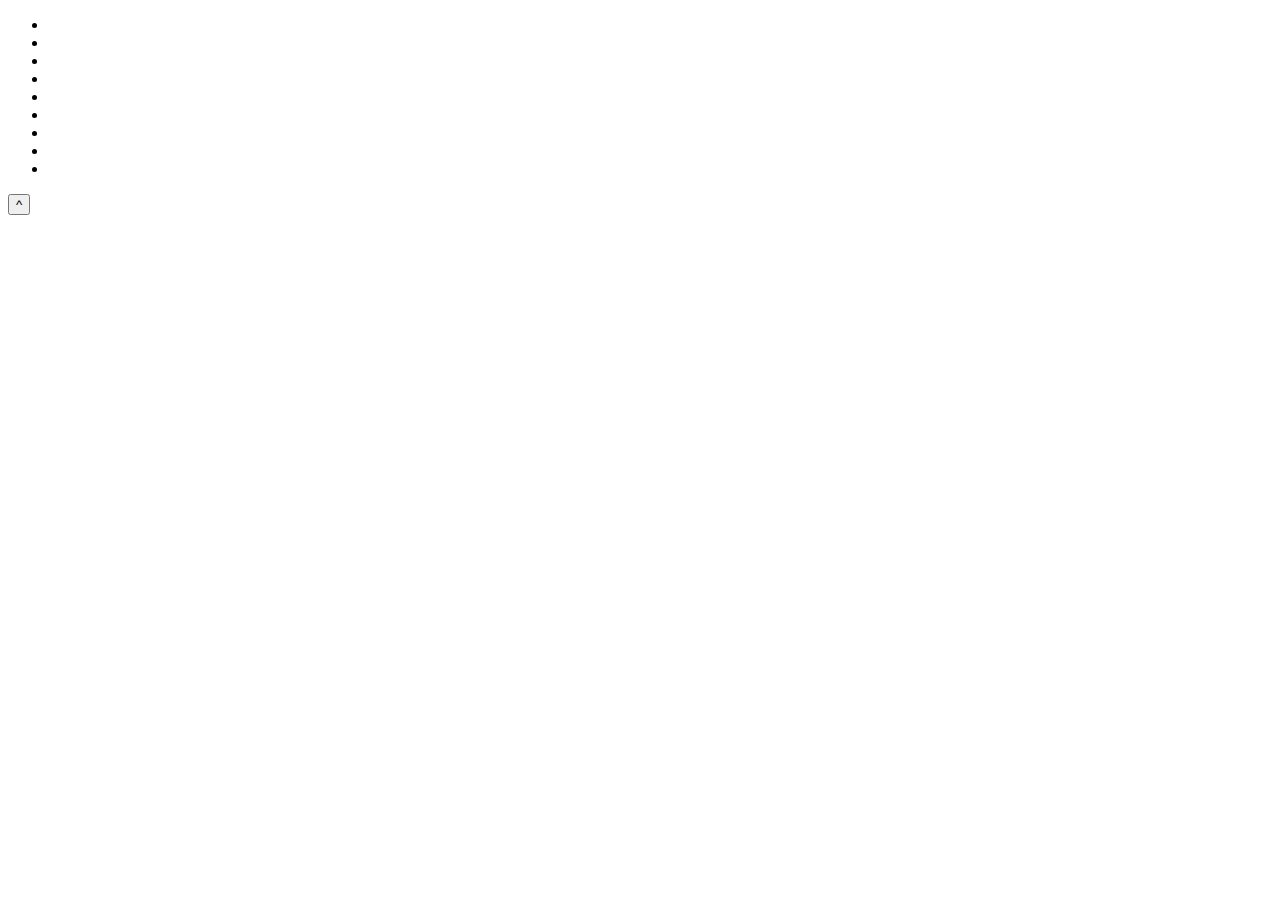
==== index.html @ baa21d29 "init" ====
<!DOCTYPE html>
<html lang="en">
<head>
    <meta charset="UTF-8">
    <meta name="viewport" content="width=device-width, initial-scale=1.0">
    <meta http-equiv="X-UA-Compatible" content="ie=edge">
    <link rel="stylesheet" href="./css/styles.css">
    <title>Document</title>
</head>
<body>

    <div class="wrapper">
        <header></header>
        <main>
            <ul>
                <li></li>
                <li></li>
                <li></li>
                <li></li>
                <li></li>
                <li></li>
                <li></li>
                <li></li>
                <li></li>
            </ul>
        </main>
        <footer></footer>
    </div>
    <button>^</button>
    
</body>
</html>
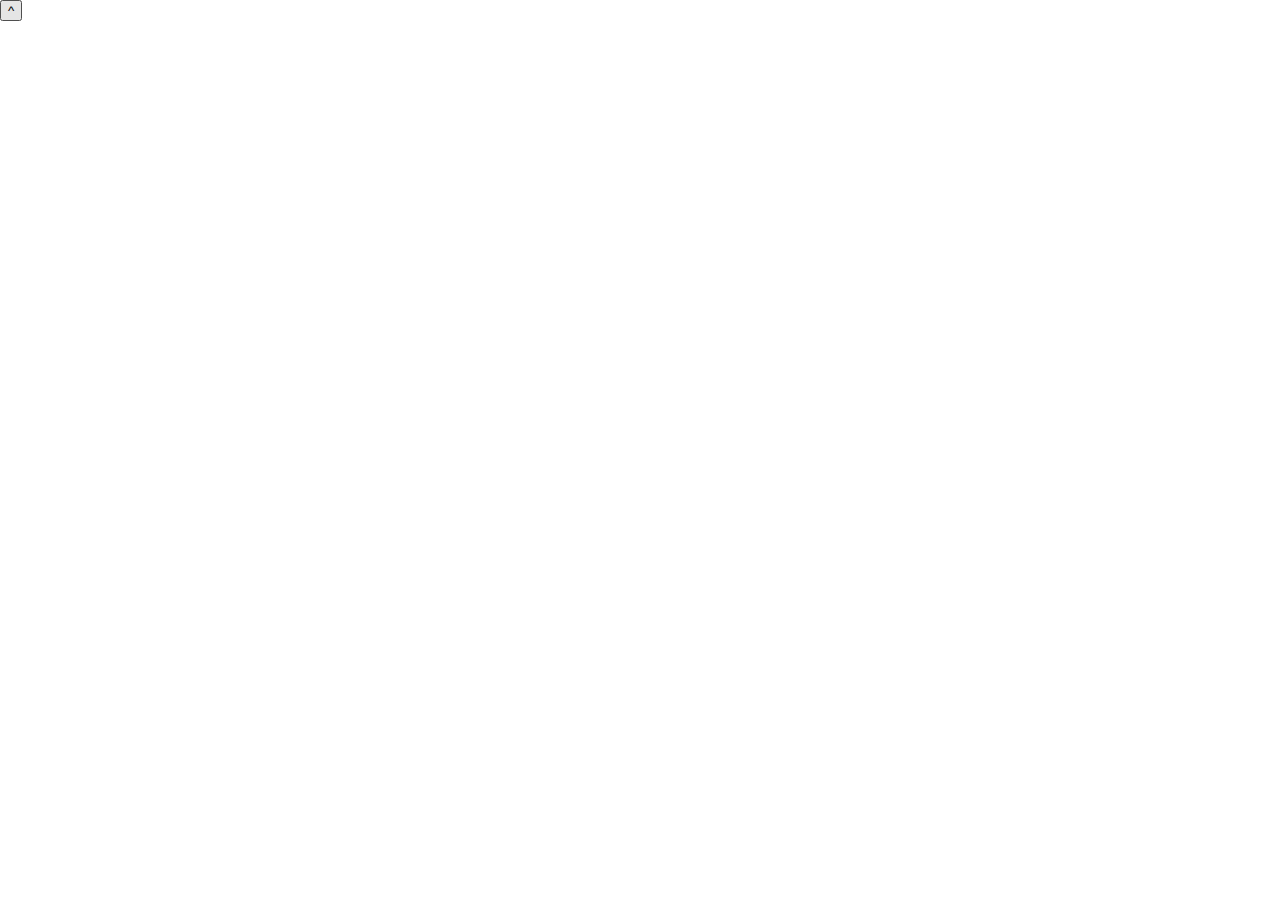
==== commit f8ffe99a: "added reset.css" ====
--- a/index.html
+++ b/index.html
@@ -4,6 +4,7 @@
     <meta charset="UTF-8">
     <meta name="viewport" content="width=device-width, initial-scale=1.0">
     <meta http-equiv="X-UA-Compatible" content="ie=edge">
+    <link rel="stylesheet" href="./css/reset.css">
     <link rel="stylesheet" href="./css/styles.css">
     <title>Document</title>
 </head>
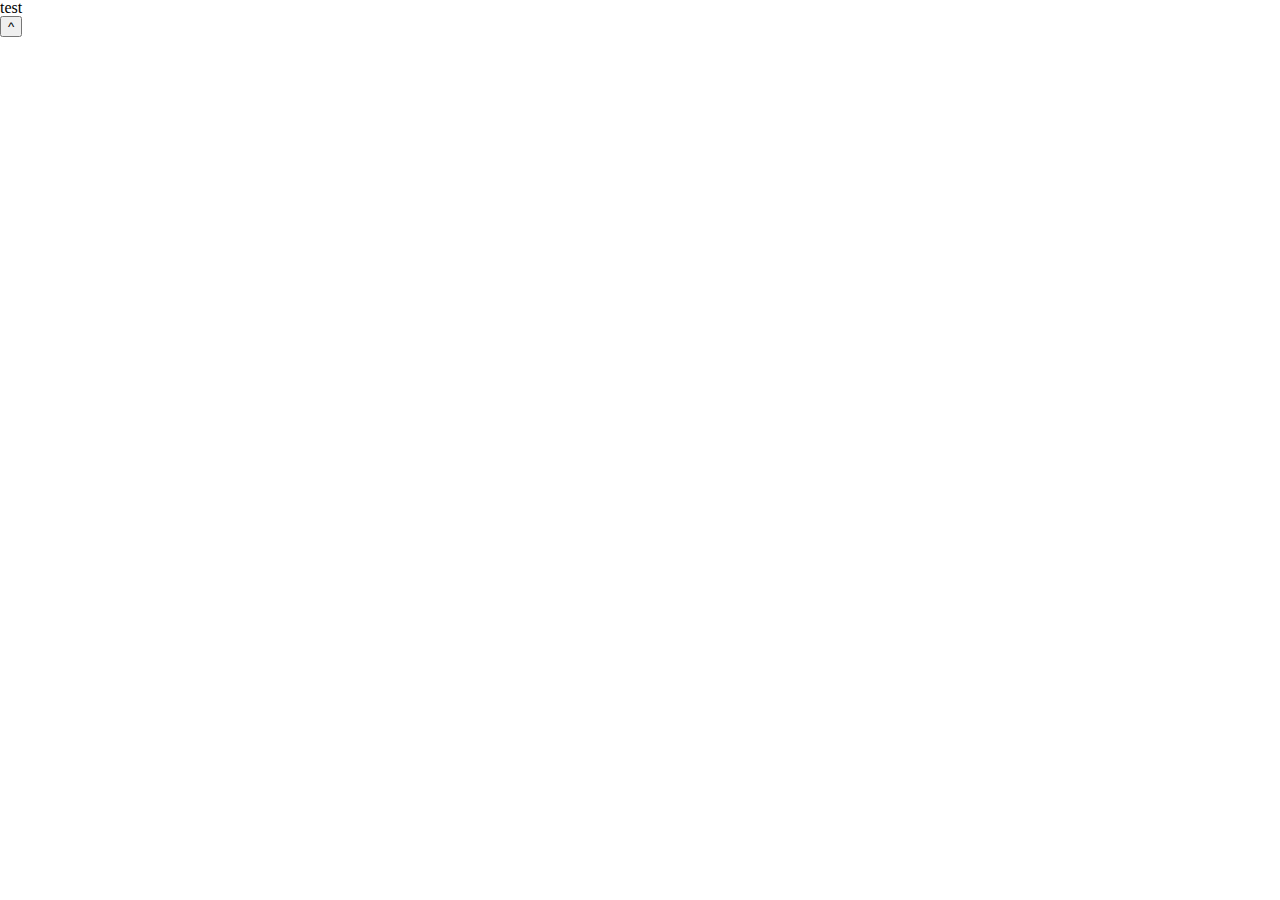
==== commit 11cf2fdf: "test" ====
--- a/index.html
+++ b/index.html
@@ -1,33 +1,30 @@
 <!DOCTYPE html>
 <html lang="en">
-<head>
-    <meta charset="UTF-8">
-    <meta name="viewport" content="width=device-width, initial-scale=1.0">
-    <meta http-equiv="X-UA-Compatible" content="ie=edge">
-    <link rel="stylesheet" href="./css/reset.css">
-    <link rel="stylesheet" href="./css/styles.css">
+  <head>
+    <meta charset="UTF-8" />
+    <meta name="viewport" content="width=device-width, initial-scale=1.0" />
+    <meta http-equiv="X-UA-Compatible" content="ie=edge" />
+    <link rel="stylesheet" href="./css/styles.css" />
     <title>Document</title>
-</head>
-<body>
-
+  </head>
+  <body>
     <div class="wrapper">
-        <header></header>
-        <main>
-            <ul>
-                <li></li>
-                <li></li>
-                <li></li>
-                <li></li>
-                <li></li>
-                <li></li>
-                <li></li>
-                <li></li>
-                <li></li>
-            </ul>
-        </main>
-        <footer></footer>
+      <header></header>
+      <main>
+        <ul>
+          <li>test</li>
+          <li></li>
+          <li></li>
+          <li></li>
+          <li></li>
+          <li></li>
+          <li></li>
+          <li></li>
+          <li></li>
+        </ul>
+      </main>
+      <footer></footer>
     </div>
     <button>^</button>
-    
-</body>
-</html>+  </body>
+</html>
--- a/css/styles.css
+++ b/css/styles.css
@@ -0,0 +1,48 @@
+/* http://meyerweb.com/eric/tools/css/reset/ 
+   v2.0 | 20110126
+   License: none (public domain)
+*/
+
+html, body, div, span, applet, object, iframe,
+h1, h2, h3, h4, h5, h6, p, blockquote, pre,
+a, abbr, acronym, address, big, cite, code,
+del, dfn, em, img, ins, kbd, q, s, samp,
+small, strike, strong, sub, sup, tt, var,
+b, u, i, center,
+dl, dt, dd, ol, ul, li,
+fieldset, form, label, legend,
+table, caption, tbody, tfoot, thead, tr, th, td,
+article, aside, canvas, details, embed, 
+figure, figcaption, footer, header, hgroup, 
+menu, nav, output, ruby, section, summary,
+time, mark, audio, video {
+	margin: 0;
+	padding: 0;
+	border: 0;
+	font-size: 100%;
+	font: inherit;
+	vertical-align: baseline;
+}
+/* HTML5 display-role reset for older browsers */
+article, aside, details, figcaption, figure, 
+footer, header, hgroup, menu, nav, section {
+	display: block;
+}
+body {
+	line-height: 1;
+}
+ol, ul {
+	list-style: none;
+}
+blockquote, q {
+	quotes: none;
+}
+blockquote:before, blockquote:after,
+q:before, q:after {
+	content: '';
+	content: none;
+}
+table {
+	border-collapse: collapse;
+	border-spacing: 0;
+}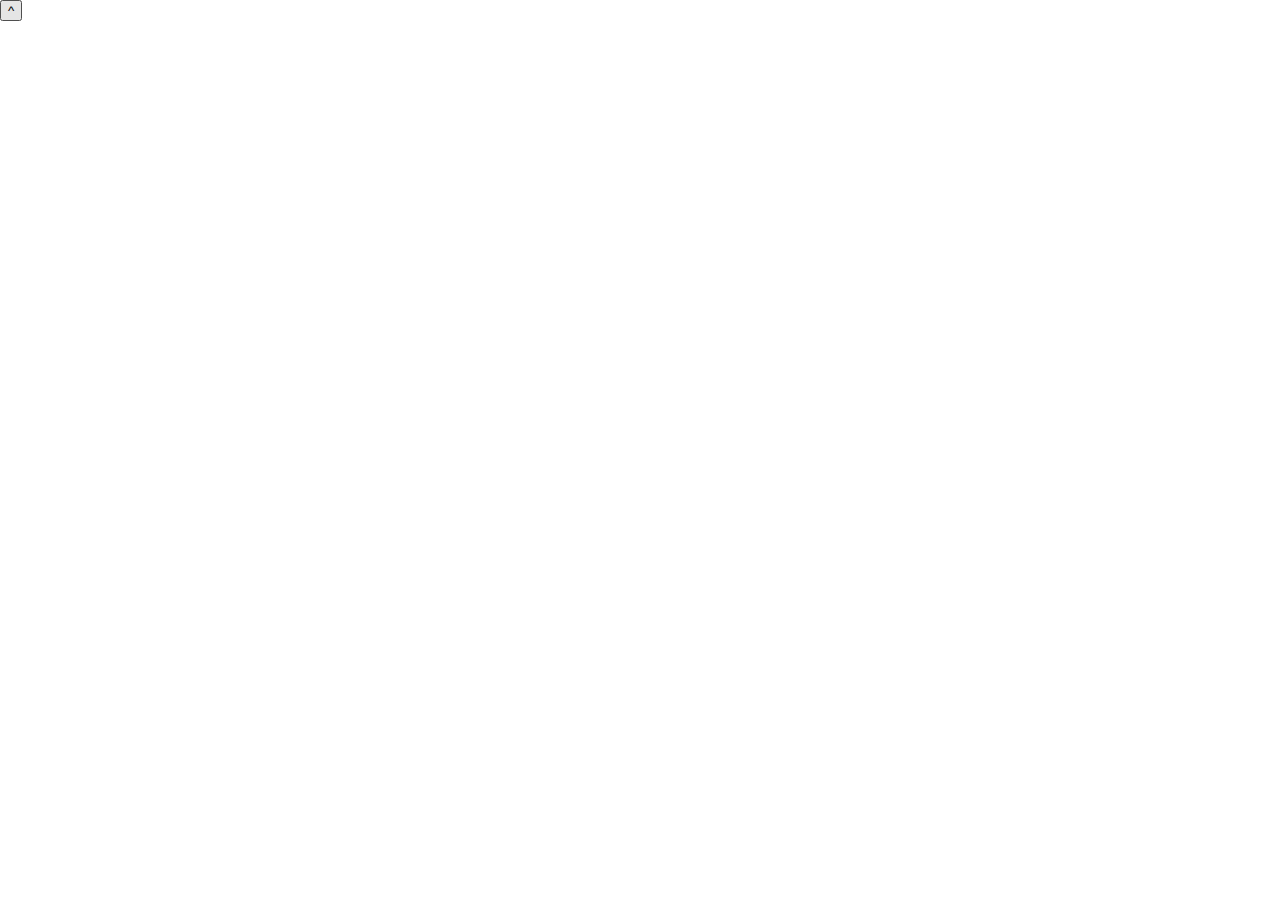
==== commit 3957aa57: "new" ====
--- a/index.html
+++ b/index.html
@@ -1,30 +1,33 @@
 <!DOCTYPE html>
 <html lang="en">
-  <head>
-    <meta charset="UTF-8" />
-    <meta name="viewport" content="width=device-width, initial-scale=1.0" />
-    <meta http-equiv="X-UA-Compatible" content="ie=edge" />
-    <link rel="stylesheet" href="./css/styles.css" />
+<head>
+    <meta charset="UTF-8">
+    <meta name="viewport" content="width=device-width, initial-scale=1.0">
+    <meta http-equiv="X-UA-Compatible" content="ie=edge">
+    <link rel="stylesheet" href="css/reset.css">
+    <link rel="stylesheet" href="./css/styles.css">
     <title>Document</title>
-  </head>
-  <body>
+</head>
+<body>
+
     <div class="wrapper">
-      <header></header>
-      <main>
-        <ul>
-          <li>test</li>
-          <li></li>
-          <li></li>
-          <li></li>
-          <li></li>
-          <li></li>
-          <li></li>
-          <li></li>
-          <li></li>
-        </ul>
-      </main>
-      <footer></footer>
+        <header></header>
+        <main>
+            <ul>
+                <li></li>
+                <li></li>
+                <li></li>
+                <li></li>
+                <li></li>
+                <li></li>
+                <li></li>
+                <li></li>
+                <li></li>
+            </ul>
+        </main>
+        <footer></footer>
     </div>
     <button>^</button>
-  </body>
-</html>
+    
+</body>
+</html>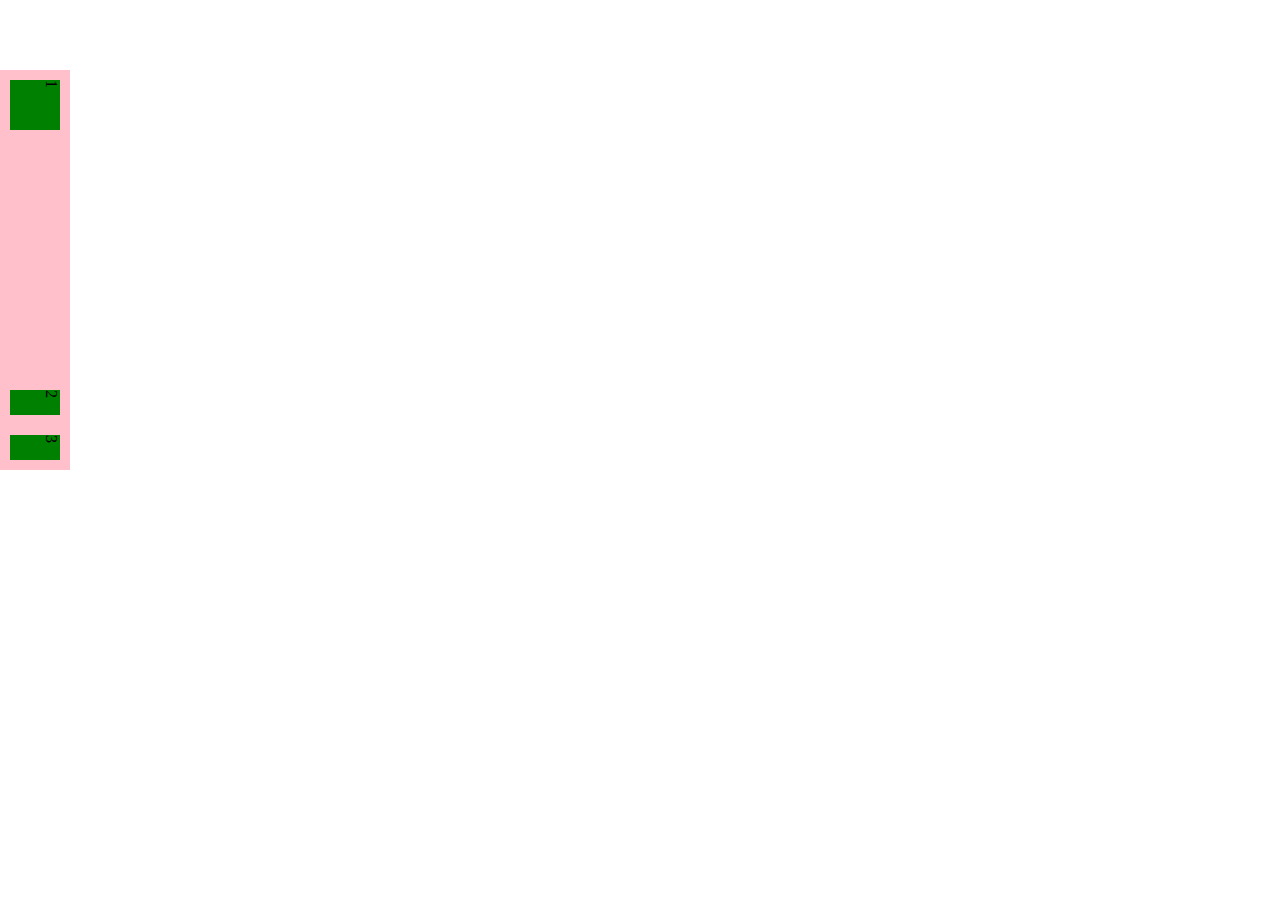
==== commit 5c26ad6a: "rotate blocks" ====
--- a/index.html
+++ b/index.html
@@ -1,33 +1,19 @@
 <!DOCTYPE html>
 <html lang="en">
-<head>
-    <meta charset="UTF-8">
-    <meta name="viewport" content="width=device-width, initial-scale=1.0">
-    <meta http-equiv="X-UA-Compatible" content="ie=edge">
-    <link rel="stylesheet" href="css/reset.css">
-    <link rel="stylesheet" href="./css/styles.css">
+  <head>
+    <meta charset="UTF-8" />
+    <meta name="viewport" content="width=device-width, initial-scale=1.0" />
+    <meta http-equiv="X-UA-Compatible" content="ie=edge" />
+    <link rel="stylesheet" href="./css/styles.css" />
     <title>Document</title>
-</head>
-<body>
-
+  </head>
+  <body>
     <div class="wrapper">
-        <header></header>
-        <main>
-            <ul>
-                <li></li>
-                <li></li>
-                <li></li>
-                <li></li>
-                <li></li>
-                <li></li>
-                <li></li>
-                <li></li>
-                <li></li>
-            </ul>
-        </main>
-        <footer></footer>
+      <div class="block-item one">1</div>
+      <div class="wrapper2">
+        <div class="block-item two">2</div>
+        <div class="block-item three">3</div>
+      </div>
     </div>
-    <button>^</button>
-    
-</body>
-</html>+  </body>
+</html>
--- a/css/styles.css
+++ b/css/styles.css
@@ -1,48 +1,48 @@
-/* http://meyerweb.com/eric/tools/css/reset/ 
-   v2.0 | 20110126
-   License: none (public domain)
-*/
+html {
+  --width: 50px;
+}
 
-html, body, div, span, applet, object, iframe,
-h1, h2, h3, h4, h5, h6, p, blockquote, pre,
-a, abbr, acronym, address, big, cite, code,
-del, dfn, em, img, ins, kbd, q, s, samp,
-small, strike, strong, sub, sup, tt, var,
-b, u, i, center,
-dl, dt, dd, ol, ul, li,
-fieldset, form, label, legend,
-table, caption, tbody, tfoot, thead, tr, th, td,
-article, aside, canvas, details, embed, 
-figure, figcaption, footer, header, hgroup, 
-menu, nav, output, ruby, section, summary,
-time, mark, audio, video {
-	margin: 0;
-	padding: 0;
-	border: 0;
-	font-size: 100%;
-	font: inherit;
-	vertical-align: baseline;
+* {
+  margin: 0;
+  padding: 0;
 }
-/* HTML5 display-role reset for older browsers */
-article, aside, details, figcaption, figure, 
-footer, header, hgroup, menu, nav, section {
-	display: block;
+
+.wrapper {
+  width: 400px;
+  list-style: none;
+  display: flex;
+  justify-content: space-between;
+  /*   width: 50%; */
+  height: 70px;
+  background-color: pink;
+  transform: rotateZ(90deg);
+  transform-origin: 0% 100%;
 }
-body {
-	line-height: 1;
+
+.block-item {
+  flex-basis: var(--width);
+  height: 50px;
+  background-color: green;
+  margin: 10px;
 }
-ol, ul {
-	list-style: none;
+
+.one {
+  /* flex-grow: 2; */
+  flex-basis: var(--width);
 }
-blockquote, q {
-	quotes: none;
+
+.two {
+  /* flex-grow: 1; */
+  flex-basis: calc(var(--width) / 2);
 }
-blockquote:before, blockquote:after,
-q:before, q:after {
-	content: '';
-	content: none;
+
+.three {
+  /* flex-grow: 1; */
+  flex-basis: calc(var(--width) / 2);
 }
-table {
-	border-collapse: collapse;
-	border-spacing: 0;
-}+
+.wrapper2 {
+  display: flex;
+  flex-basis: 50%;
+  justify-content: flex-end;
+}
